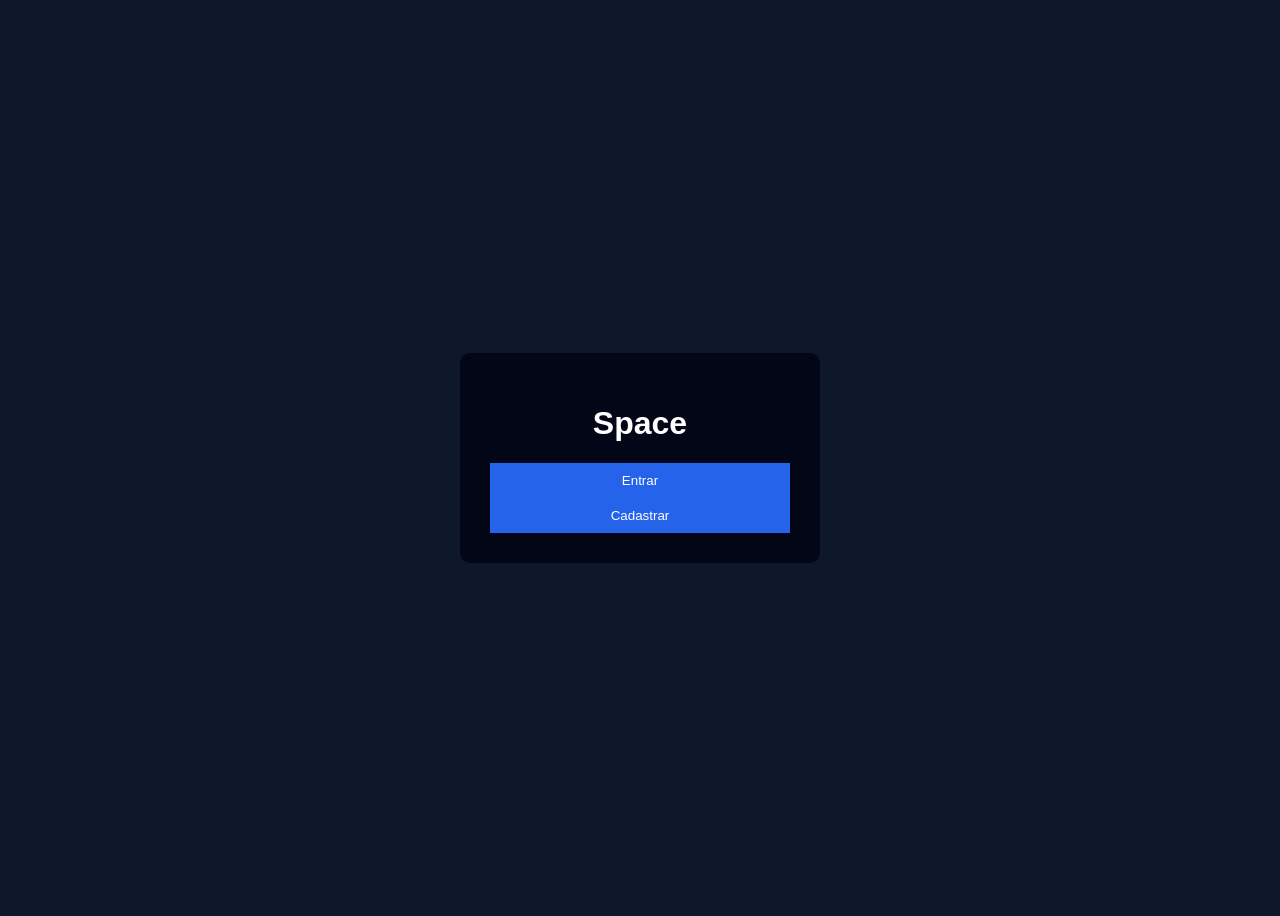
==== index.html @ 86f0ab3a "pagina inicial" ====
<!DOCTYPE html>
<html lang="pt-br">
<head>
  <meta charset="UTF-8" />
  <title>Space</title>
  <link rel="stylesheet" href="style.css" />
</head>
<body>

  <div class="box">

    <h1>Space</h1>

    <div id="guest">
      <button onclick="goLogin()">Entrar</button>
      <button onclick="goRegister()">Cadastrar</button>
    </div>

    <div id="user" style="display:none;">
      <p id="welcome"></p>
      <button onclick="logout()">Sair</button>
    </div>

  </div>

  <script src="auth.js"></script>
</body>
</html>
---- style.css ----
body {
  background: #0f172a;
  font-family: Arial, sans-serif;
  color: white;
  display: flex;
  justify-content: center;
  align-items: center;
  height: 100vh;
}

.box {
  background: #020617;
  padding: 30px;
  border-radius: 10px;
  width: 300px;
  text-align: center;
}

input {
  width: 100%;
  margin: 10px 0;
  padding: 10px;
}

button {
  width: 100%;
  padding: 10px;
  background: #2563eb;
  color: white;
  border: none;
  cursor: pointer;
}

button:hover {
  background: #1d4ed8;
}
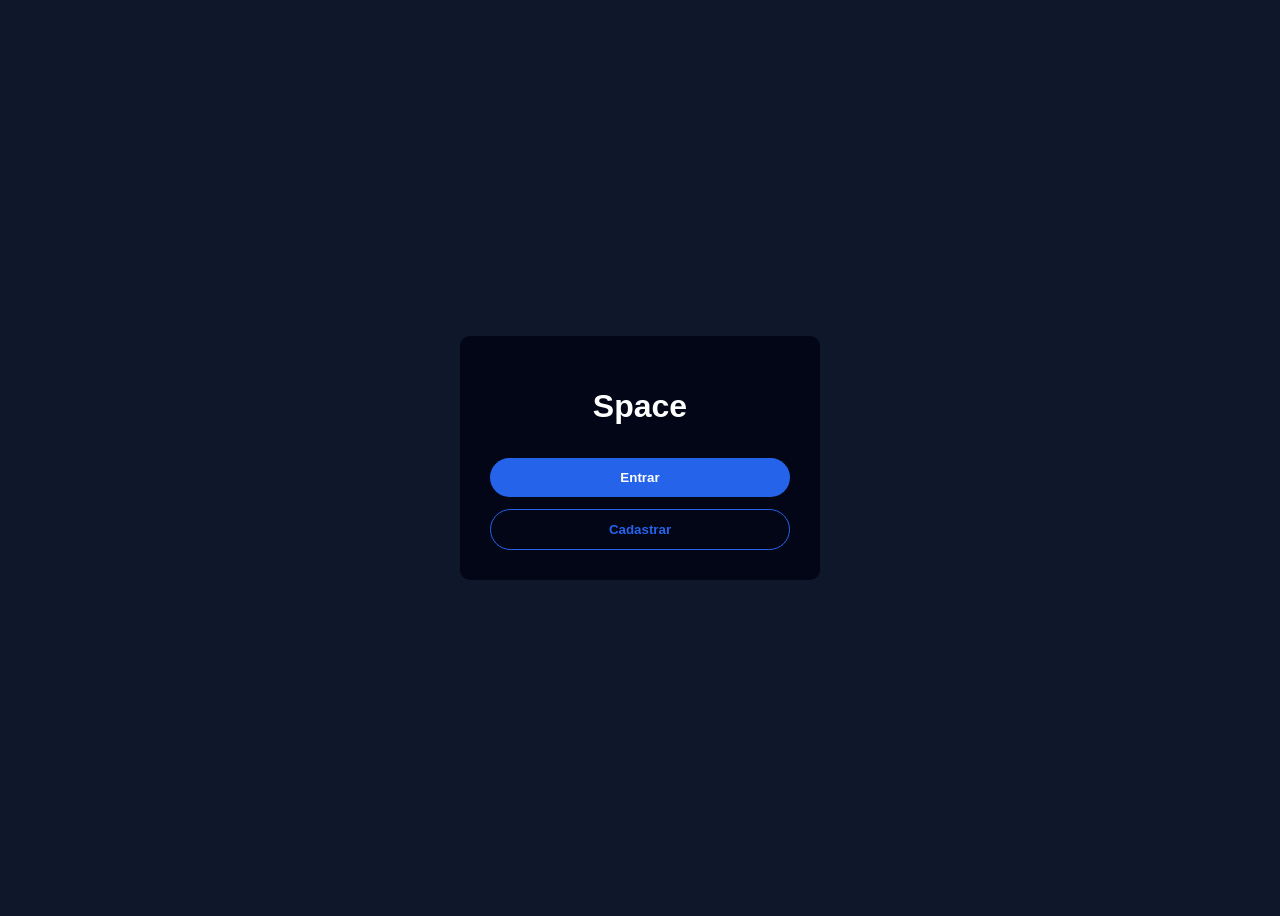
==== commit a78170ae: "tela de cadastro" ====
--- a/index.html
+++ b/index.html
@@ -12,8 +12,13 @@
     <h1>Space</h1>
 
     <div id="guest">
-      <button onclick="goLogin()">Entrar</button>
-      <button onclick="goRegister()">Cadastrar</button>
+      <a href="login.html">
+        <button>Entrar</button>
+      </a>
+
+      <a href="register.html">
+        <button class="btn-secondary">Cadastrar</button>
+      </a>
     </div>
 
     <div id="user" style="display:none;">
--- a/style.css
+++ b/style.css
@@ -24,13 +24,84 @@
 
 button {
   width: 100%;
-  padding: 10px;
+  padding: 12px;
+  margin-top: 12px;
   background: #2563eb;
   color: white;
   border: none;
+  border-radius: 25px;
   cursor: pointer;
+  font-weight: bold;
+  transition: 0.2s;
 }
 
 button:hover {
   background: #1d4ed8;
+  transform: scale(1.03);
 }
+
+
+.error {
+  color: #ef4444;
+  margin-top: 10px;
+}
+
+.success {
+  color: #22c55e;
+  margin-top: 10px;
+}
+@media (max-width: 500px) {
+
+  body {
+    padding: 20px;
+  }
+
+  .box {
+    width: 100%;
+    padding: 25px;
+  }
+
+  h1, h2 {
+    font-size: 24px;
+  }
+
+  input {
+    padding: 14px;
+    font-size: 16px;
+  }
+
+  button {
+    padding: 14px;
+    font-size: 16px;
+  }
+
+  #welcome {
+    font-size: 16px;
+  }
+}
+
+
+
+.btn-secondary {
+  background: transparent;
+  border: 1px solid #2563eb;
+  color: #2563eb;
+  border-radius: 25px;
+}
+
+
+.btn-secondary:hover {
+  background: #2563eb;
+  color: white;
+}
+
+.link {
+  display: block;
+  margin-top: 12px;
+  color: #60a5fa;
+  text-decoration: none;
+}
+
+.link:hover {
+  text-decoration: underline;
+}
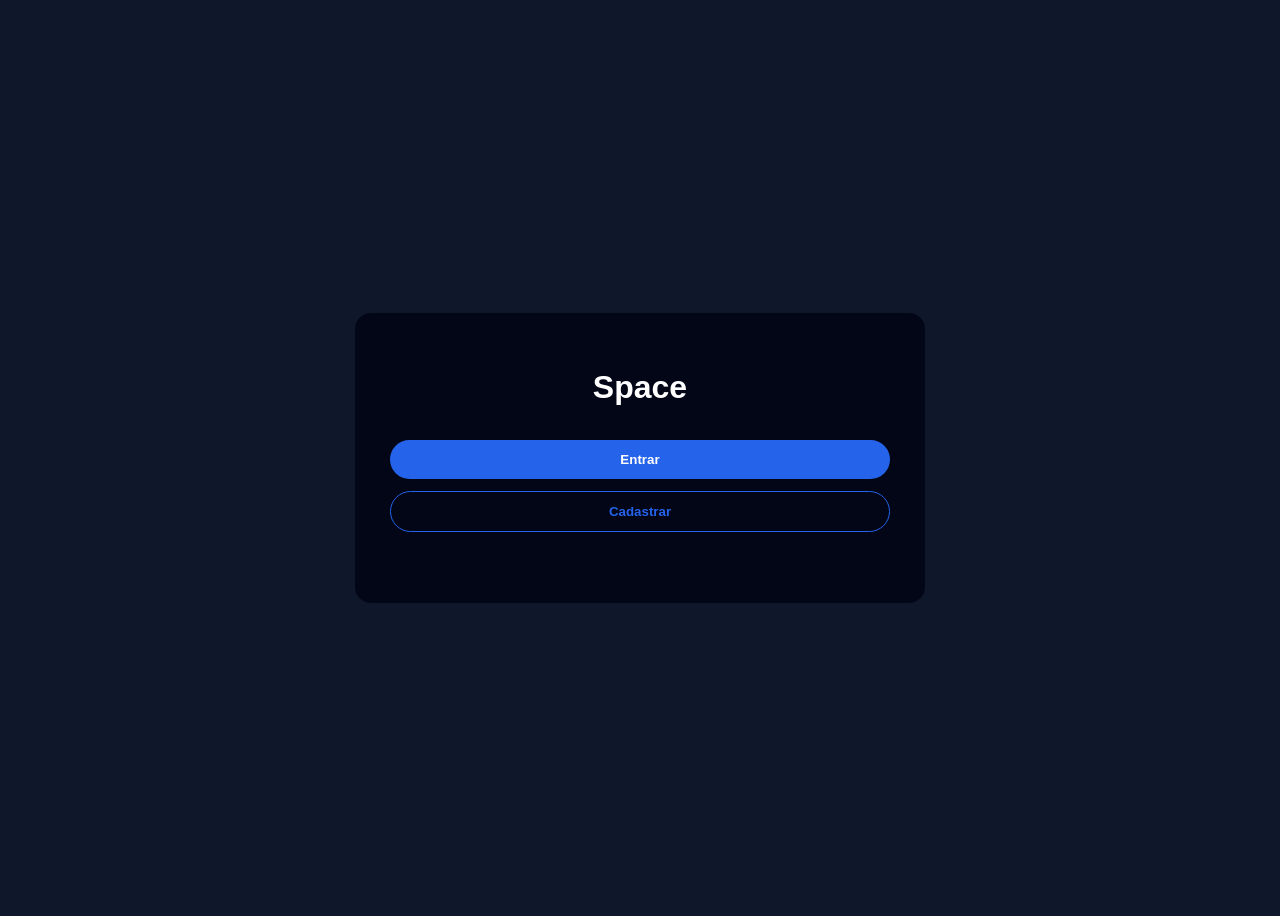
==== commit 9c27c8f2: "ajustes de css" ====
--- a/index.html
+++ b/index.html
@@ -2,12 +2,13 @@
 <html lang="pt-br">
 <head>
   <meta charset="UTF-8" />
+  <meta name="viewport" content="width=device-width, initial-scale=1.0">
   <title>Space</title>
   <link rel="stylesheet" href="style.css" />
 </head>
 <body>
 
-  <div class="box">
+  <div class="box box-home">
 
     <h1>Space</h1>
 
--- a/style.css
+++ b/style.css
@@ -10,10 +10,17 @@
 
 .box {
   background: #020617;
-  padding: 30px;
-  border-radius: 10px;
-  width: 300px;
+  padding: 50px;
+  border-radius: 16px;
+  width: 500px;
+  max-width: 95%; 
+  min-height: 360px;
   text-align: center;
+}
+
+.box-home {
+  min-height: 220px;
+  padding: 35px;
 }
 
 input {
@@ -41,45 +48,20 @@
 }
 
 
+.error,
+.success {
+  color: inherit;
+  margin-top: 15px;
+  margin-bottom: 25px;
+}
+
 .error {
   color: #ef4444;
-  margin-top: 10px;
 }
 
 .success {
   color: #22c55e;
-  margin-top: 10px;
 }
-@media (max-width: 500px) {
-
-  body {
-    padding: 20px;
-  }
-
-  .box {
-    width: 100%;
-    padding: 25px;
-  }
-
-  h1, h2 {
-    font-size: 24px;
-  }
-
-  input {
-    padding: 14px;
-    font-size: 16px;
-  }
-
-  button {
-    padding: 14px;
-    font-size: 16px;
-  }
-
-  #welcome {
-    font-size: 16px;
-  }
-}
-
 
 
 .btn-secondary {
@@ -95,6 +77,27 @@
   color: white;
 }
 
+.btn-back {
+  display: inline-block;
+  margin-top: 18px;
+  padding: 10px 16px;
+  border-radius: 20px;
+
+  border: 1px solid #475569;
+  color: #cbd5f5;
+  text-decoration: none;
+  font-size: 14px;
+
+  transition: 0.2s;
+}
+
+.btn-back:hover {
+  background: #1e293b;
+  border-color: #2563eb;
+  color: white;
+}
+
+
 .link {
   display: block;
   margin-top: 12px;
@@ -105,3 +108,46 @@
 .link:hover {
   text-decoration: underline;
 }
+
+@media (max-width: 600px) {
+
+  body {
+    padding: 0;
+    align-items: stretch;
+  }
+
+  .box {
+    width: 100%;
+    height: 100vh;
+    max-width: none;
+
+    border-radius: 0;
+    padding: 40px 25px;
+
+    display: flex;
+    flex-direction: column;
+    justify-content: center;
+  }
+
+  .box-home {
+  height: auto;
+  min-height: 180px;
+  justify-content: center;
+}
+
+  h1, h2 {
+    font-size: 26px;
+  }
+
+  input,
+  button {
+    font-size: 17px;
+    padding: 16px;
+  }
+
+  .btn-back {
+    margin-top: 25px;
+  }
+}
+
+
